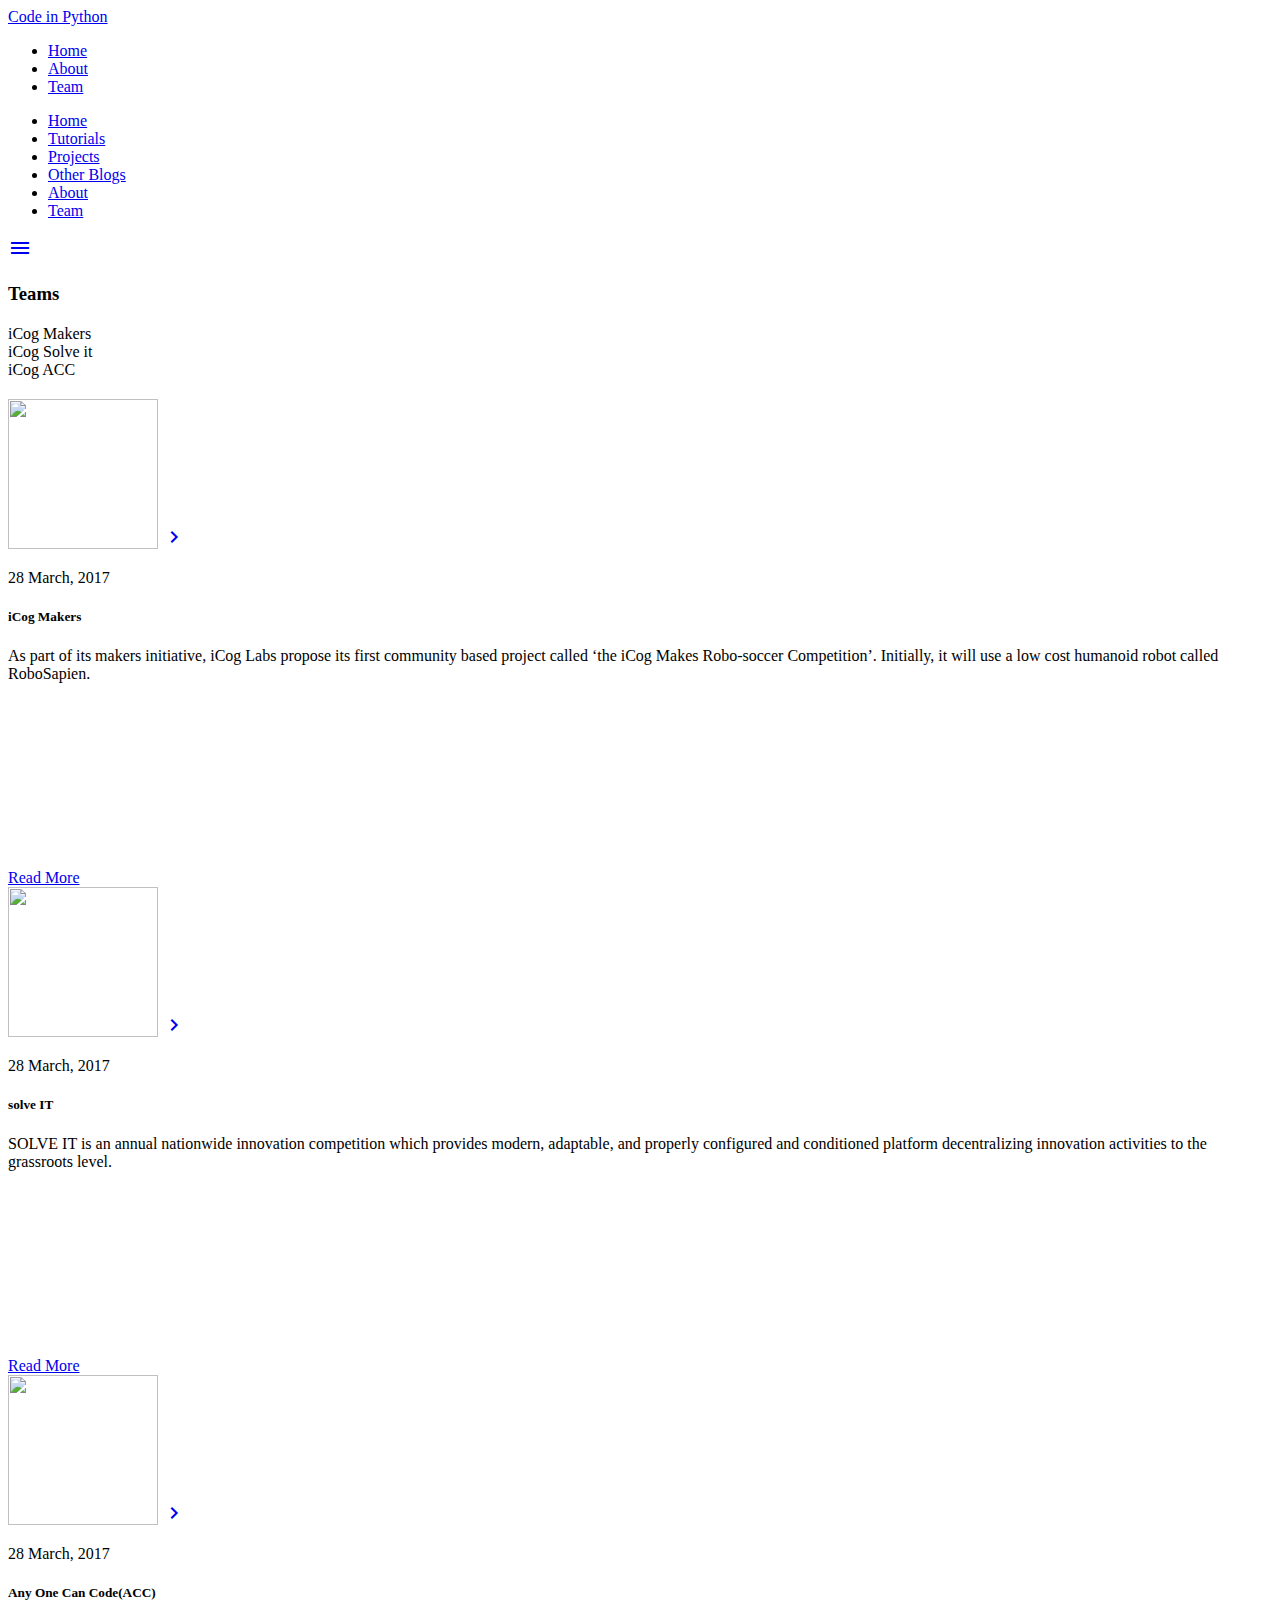
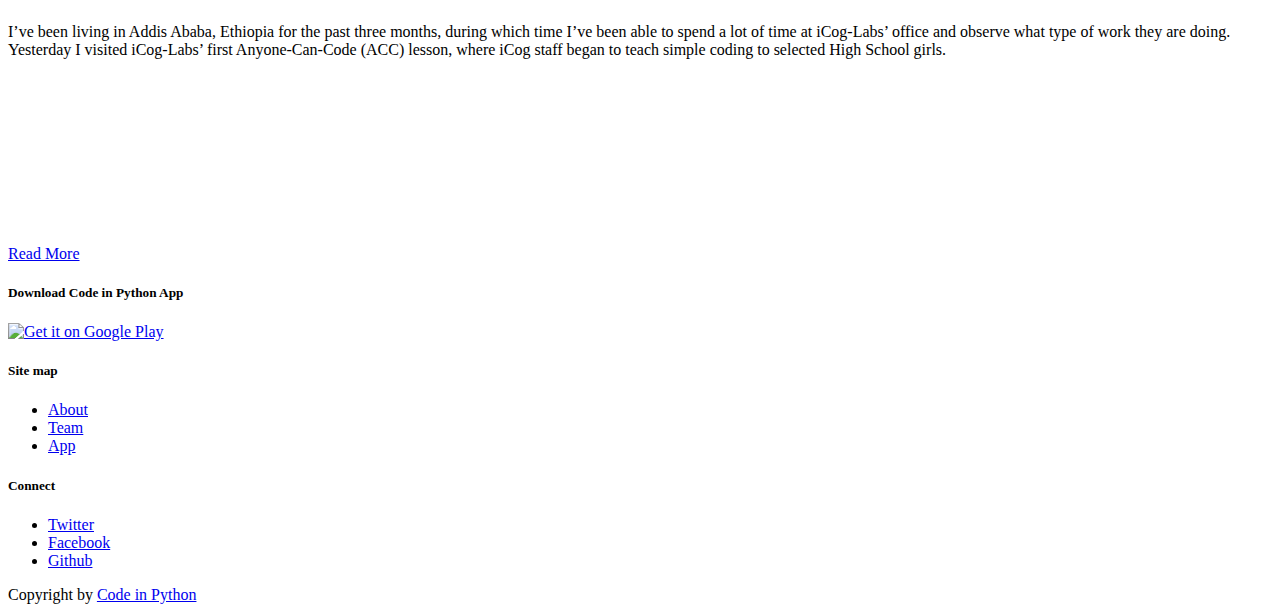
==== teams.html @ 78b819aa "Changing card size and inserting a link for ACC team" ====
<!DOCTYPE html>
<html lang="en">
<head>
<!-- Meta tags-->
  <meta http-equiv="Content-Type" content="text/html; charset=UTF-8"/>
  <meta name="viewport" content="width=device-width, initial-scale=1, maximum-scale=1.0"/>
  <meta name="description" content="">
  <meta name="author" content="">

  <title></title>
<!-- CSS  -->
  <link href="https://fonts.googleapis.com/icon?family=Material+Icons" rel="stylesheet">
  <link href="css/materialize.css" type="text/css" rel="stylesheet" media="screen,projection"/>
  <link href="css/blogliststyle2.css" type="text/css" rel="stylesheet" media="screen,projection"/>
</head>
<body>
<!-- Navigation bar -->
  <nav class="amber darken-4" role="navigation">
    <div class="nav-wrapper container"><a id="logo-container" href="#" class="brand-logo">Code in Python</a>
      <ul class="right hide-on-med-and-down">
        <li><a href="index.html">Home</a></li>
        <li><a href="#">About</a></li>
        <li><a href="teams.html">Team</a></li>
      </ul>

      <ul id="nav-mobile" class="side-nav">
        <li><a href="index.html">Home</a></li>
        <li><a href="#">Tutorials</a></li>
        <li><a href="#">Projects</a></li>
        <li><a href="blog.html">Other Blogs</a></li>
        <li><a href="#">About</a></li>
        <li><a href="teams.html">Team</a></li>
      </ul>
      <a href="#" data-activates="nav-mobile" class="button-collapse"><i class="material-icons">menu</i></a>
    </div>
  </nav>
<!-- End of Navigation -->

<!-- Start of container, Main content, blog post lists -->
<div class="container">
<div class="section">

<!-- Page title and tags starts -->
<div class="center-align" style="margin-bottom: 20px;">
<h3 style="font-weight: bold;">Teams</h3>

 
<!-- Tags -->
 <div style="margin-top: 20px;"> 
  <div class="chip">
    iCog Makers
  </div>

  <div class="chip">
    iCog Solve it
  </div>

  <div class="chip">
    iCog ACC
  </div>
</div> <!-- Tags End hers-->

</div>
<!-- Page title and tags end here -->

<!-- Row begins -->
  <div class="row">

  <!-- Card element -->
      <div class="col s12 m4">
            <div class="card hoverable">

            <div class="card-image">
               <img src="makers.jpg" height="150" width="150">
                <a href="http://www.icog-labs.com/category/icog-makers/" class="btn-floating halfway-fab waves-effect waves-light red"><i class="material-icons">chevron_right</i></a>
            </div>

            <div class="card-content" style = "height:300px">

              <p class="grey-text">28 March, 2017</p>
              <h5 style="font-weight: bold;">iCog Makers</h5>
              <p class=" grey-text text-darken-2">As part of its makers initiative, iCog Labs propose its first community based project called ‘the iCog Makes Robo-soccer Competition’. Initially, it will use a low cost humanoid robot called RoboSapien.</p>

          </div>

           <div class="card-action">
              <a href="http://www.icog-labs.com/category/icog-makers/" class="deep-orange-text">Read More</a>
            </div>

        </div> <!-- Card div ends -->
        </div> <!-- col div ends -->


  <!-- Card element -->
      <div class="col s12 m4">
            <div class="card hoverable">

            <div class="card-image">
               <img src="Solve-it.jpg" height="150" width="150">
                <a href="https://icog-solveit.com/" class="btn-floating halfway-fab waves-effect waves-light red"><i class="material-icons">chevron_right</i></a>
            </div>

            <div class="card-content" style = "height:300px">

              <p class="grey-text">28 March, 2017</p>
              <h5 style="font-weight: bold;">solve IT</h5>
              <p class=" grey-text text-darken-2">SOLVE IT is an annual nationwide innovation competition which provides modern, adaptable, and properly configured and conditioned platform decentralizing innovation activities to the grassroots level.</p>

          </div>

           <div class="card-action">
              <a href="https://icog-solveit.com/" class="deep-orange-text">Read More</a>
            </div>

        </div> <!-- Card div ends -->
        </div> <!-- col div ends --> 


  <!-- Card element -->
      <div class="col s12 m4">
            <div class="card hoverable">

            <div class="card-image">
               <img src="acc.png" height="150" width="150">
                <a href="http://www.icog-labs.com/inspiring-a-generation-of-technology-enthusiasts/" class="btn-floating halfway-fab waves-effect waves-light red"><i class="material-icons">chevron_right</i></a>
            </div>

            <div class="card-content" style = "height:300px">

              <p class="grey-text">28 March, 2017</p>
              <h5 style="font-weight: bold;">Any One Can Code(ACC)</h5>
              <p class=" grey-text text-darken-2">I’ve been living in Addis Ababa, Ethiopia for the past three months, during which time I’ve been able to spend a lot of time at iCog-Labs’ office and observe what type of work they are doing. Yesterday I visited iCog-Labs’ first Anyone-Can-Code (ACC) lesson, where iCog staff began to teach simple coding to selected High School girls.</p>

          </div>

           <div class="card-action">
              <a href="http://www.icog-labs.com/inspiring-a-generation-of-technology-enthusiasts/" class="deep-orange-text">Read More</a>
            </div>

        </div> <!-- Card div ends -->
        </div> <!-- col div ends -->  

  </div> <!-- row div ends -->

</div> <!-- section div ends -->
</div> <!-- container div ends -->

<!-- Footer section-->
  <footer class="page-footer">
    <div class="container">
      <div class="row">
        <div class="col l6 s12">
          <h5 class="white-text">Download Code in Python App</h5>
          <!--<p class="grey-text text-lighten-4">We love python and we are trying our best to spread our love. Follow us on Facebook and Twitter. ;) </p>
      -->
      <a href='https://play.google.com/store/apps/details?id=com.codeinpython.codeinpython&pcampaignid=MKT-Other-global-all-co-prtnr-py-PartBadge-Mar2515-1'>
      <img class="responsive-img center" width="220" height="200" alt='Get it on Google Play' src='https://play.google.com/intl/en_us/badges/images/generic/en_badge_web_generic.png'/>
      </a>

        </div>
        <div class="col l3 s12">
          <h5 class="white-text">Site map</h5>
          <ul>
            <li><a class="white-text" href="#!">About</a></li>
            <li><a class="white-text" href="#!">Team</a></li>
            <li><a class="white-text" href="#!">App</a></li>
          </ul>
        </div>
        <div class="col l3 s12">
          <h5 class="white-text">Connect</h5>
          <ul>
            <li><a class="white-text" href="#!">Twitter</a></li>
            <li><a class="white-text" href="#!">Facebook</a></li>
            <li><a class="white-text" href="#!">Github</a></li>
           
          </ul>
        </div>
      </div>
    </div>
    <div class="footer-copyright">
      <div class="container">
      Copyright by <a class="orange-text text-lighten-3" href="http://materializecss.com">Code in Python</a>
      </div>
    </div>
  </footer>


  <!--  Scripts-->
  <script src="https://code.jquery.com/jquery-2.1.1.min.js"></script>
  <script src="js/materialize.js"></script>
  <script src="js/init.js"></script>

</body>

</html>
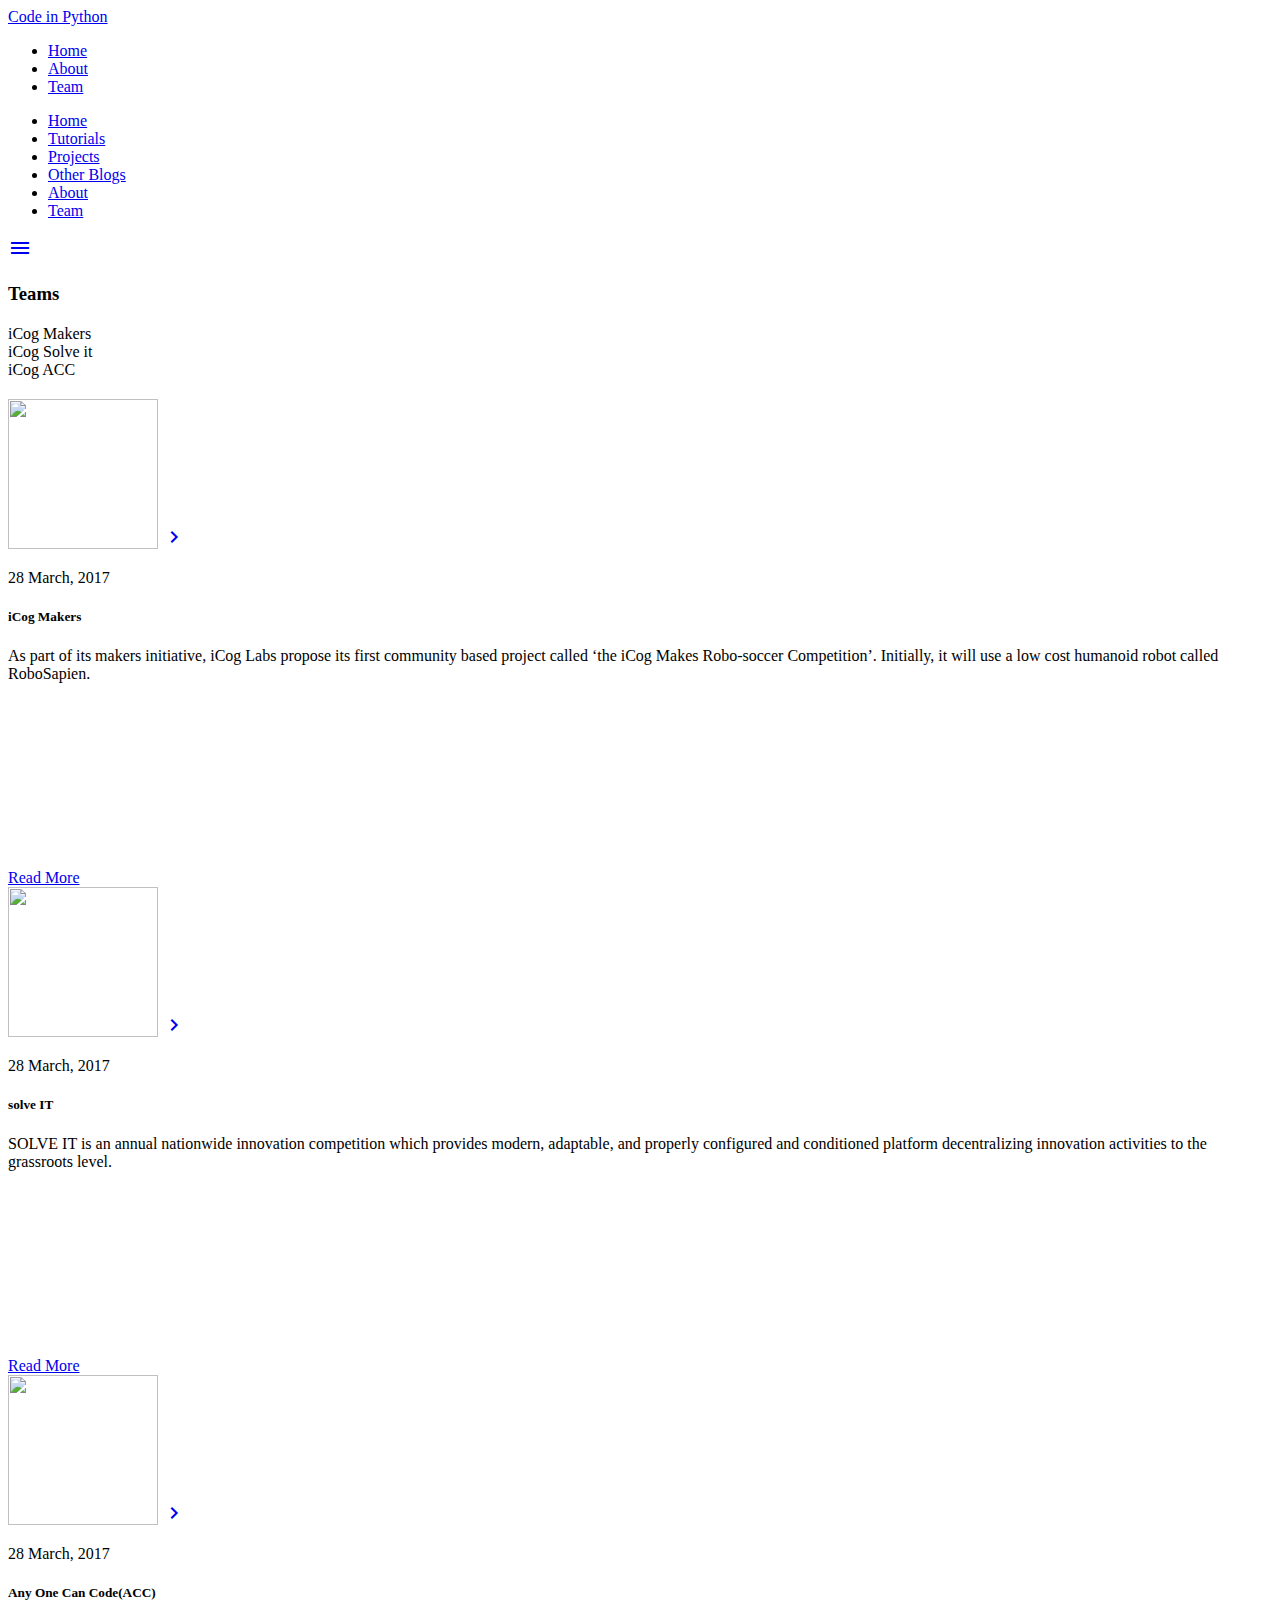
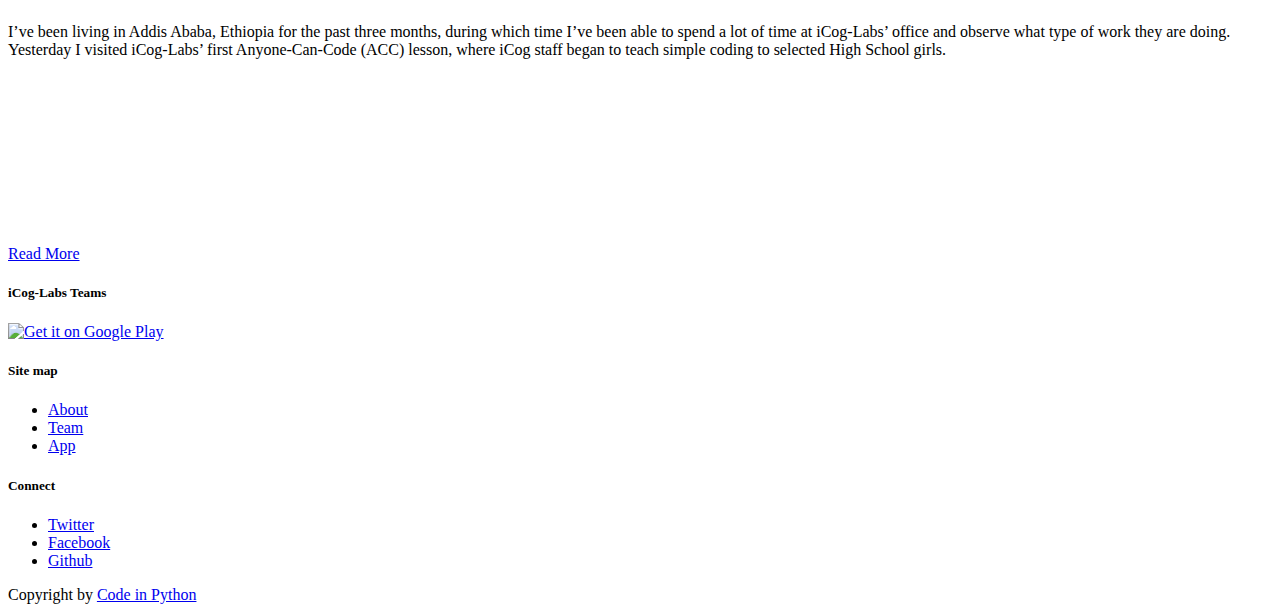
==== commit 6f09ff5b: "Change the page head title to teams" ====
--- a/teams.html
+++ b/teams.html
@@ -7,7 +7,7 @@
   <meta name="description" content="">
   <meta name="author" content="">
 
-  <title></title>
+  <title>Teams</title>
 <!-- CSS  -->
   <link href="https://fonts.googleapis.com/icon?family=Material+Icons" rel="stylesheet">
   <link href="css/materialize.css" type="text/css" rel="stylesheet" media="screen,projection"/>
@@ -150,7 +150,7 @@
     <div class="container">
       <div class="row">
         <div class="col l6 s12">
-          <h5 class="white-text">Download Code in Python App</h5>
+          <h5 class="white-text">iCog-Labs Teams</h5>
           <!--<p class="grey-text text-lighten-4">We love python and we are trying our best to spread our love. Follow us on Facebook and Twitter. ;) </p>
       -->
       <a href='https://play.google.com/store/apps/details?id=com.codeinpython.codeinpython&pcampaignid=MKT-Other-global-all-co-prtnr-py-PartBadge-Mar2515-1'>
@@ -162,7 +162,7 @@
           <h5 class="white-text">Site map</h5>
           <ul>
             <li><a class="white-text" href="#!">About</a></li>
-            <li><a class="white-text" href="#!">Team</a></li>
+            <li><a class="white-text" href="teams.html">Team</a></li>
             <li><a class="white-text" href="#!">App</a></li>
           </ul>
         </div>
